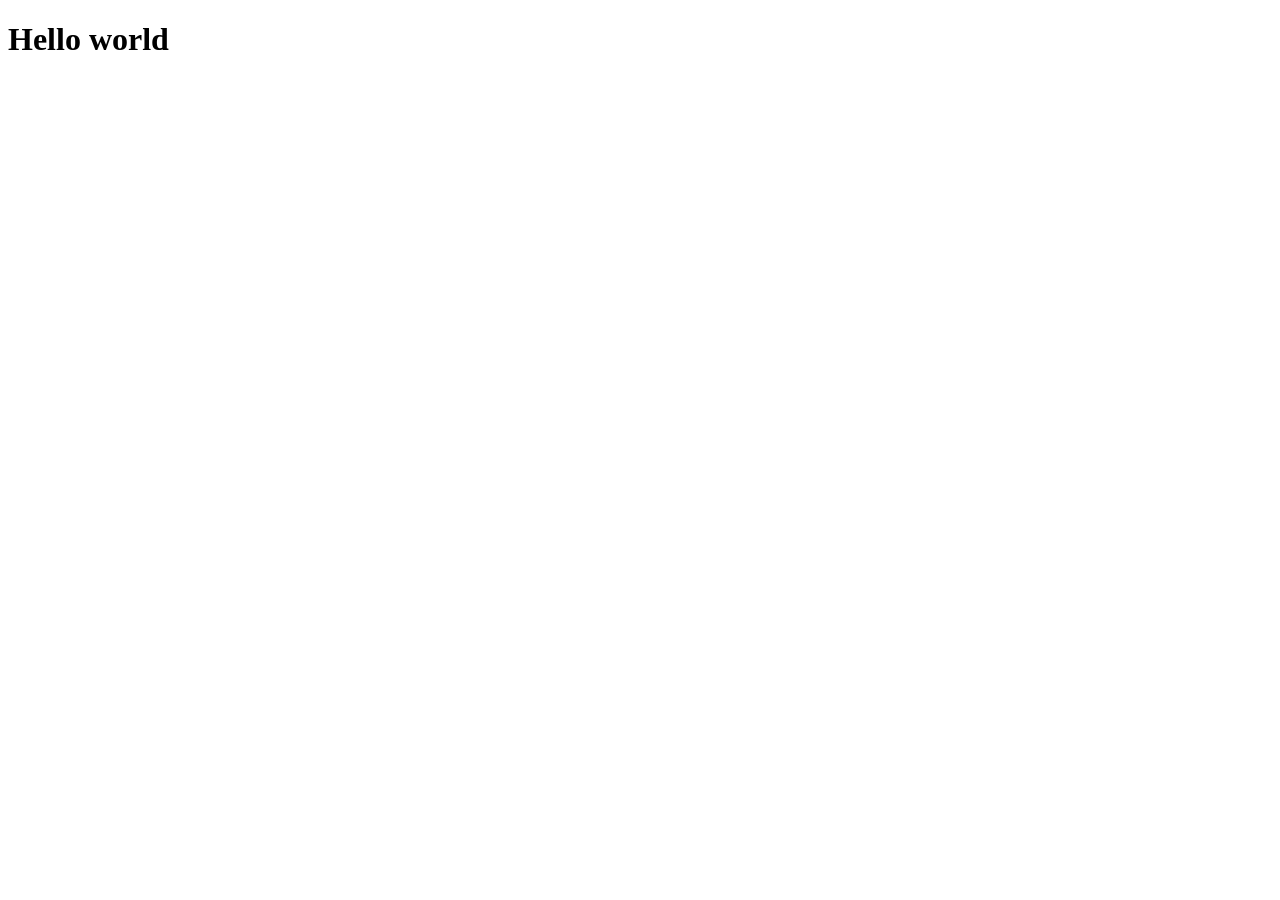
==== index.html @ 129d6fcb "adicionando alterações" ====
<!DOCTYPE html>
<html lang="en">
<head>
    <meta charset="UTF-8">
    <meta http-equiv="X-UA-Compatible" content="IE=edge">
    <meta name="viewport" content="width=device-width, initial-scale=1.0">
    <title>Document</title>
</head>
<body>
    <h1>Hello world</h1>
</body>
</html>
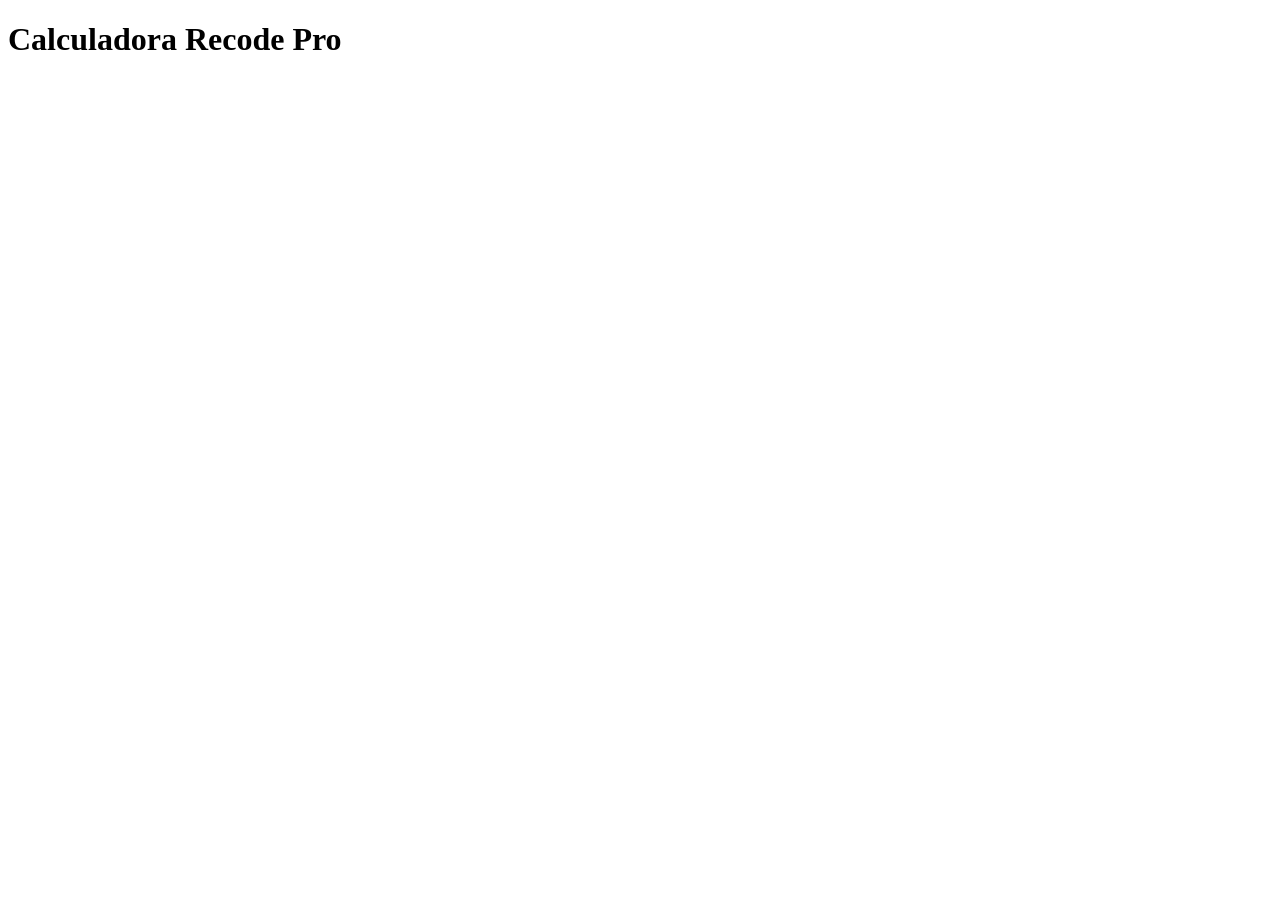
==== commit c5e4a1c7: "header" ====
--- a/index.html
+++ b/index.html
@@ -7,6 +7,8 @@
     <title>Document</title>
 </head>
 <body>
-    <h1>Hello world</h1>
+    <header class="header">
+        <h1>Calculadora Recode Pro</h1>
+      </header>
 </body>
 </html>
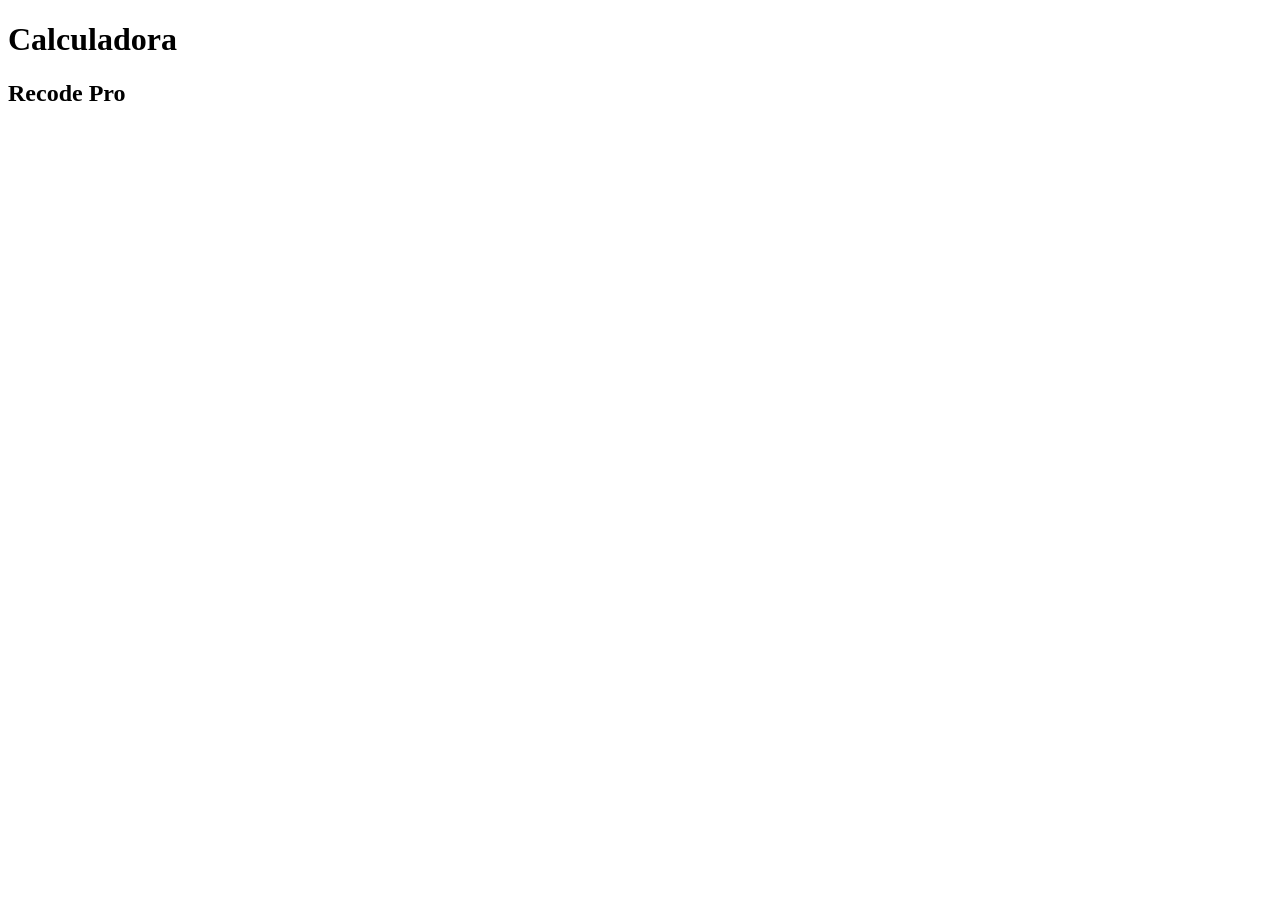
==== commit 3fc09d1b: "recode pro" ====
--- a/index.html
+++ b/index.html
@@ -8,7 +8,8 @@
 </head>
 <body>
     <header class="header">
-        <h1>Calculadora Recode Pro</h1>
+        <h1>Calculadora</h1>
+        <h2>Recode Pro</h2>
       </header>
 </body>
 </html>
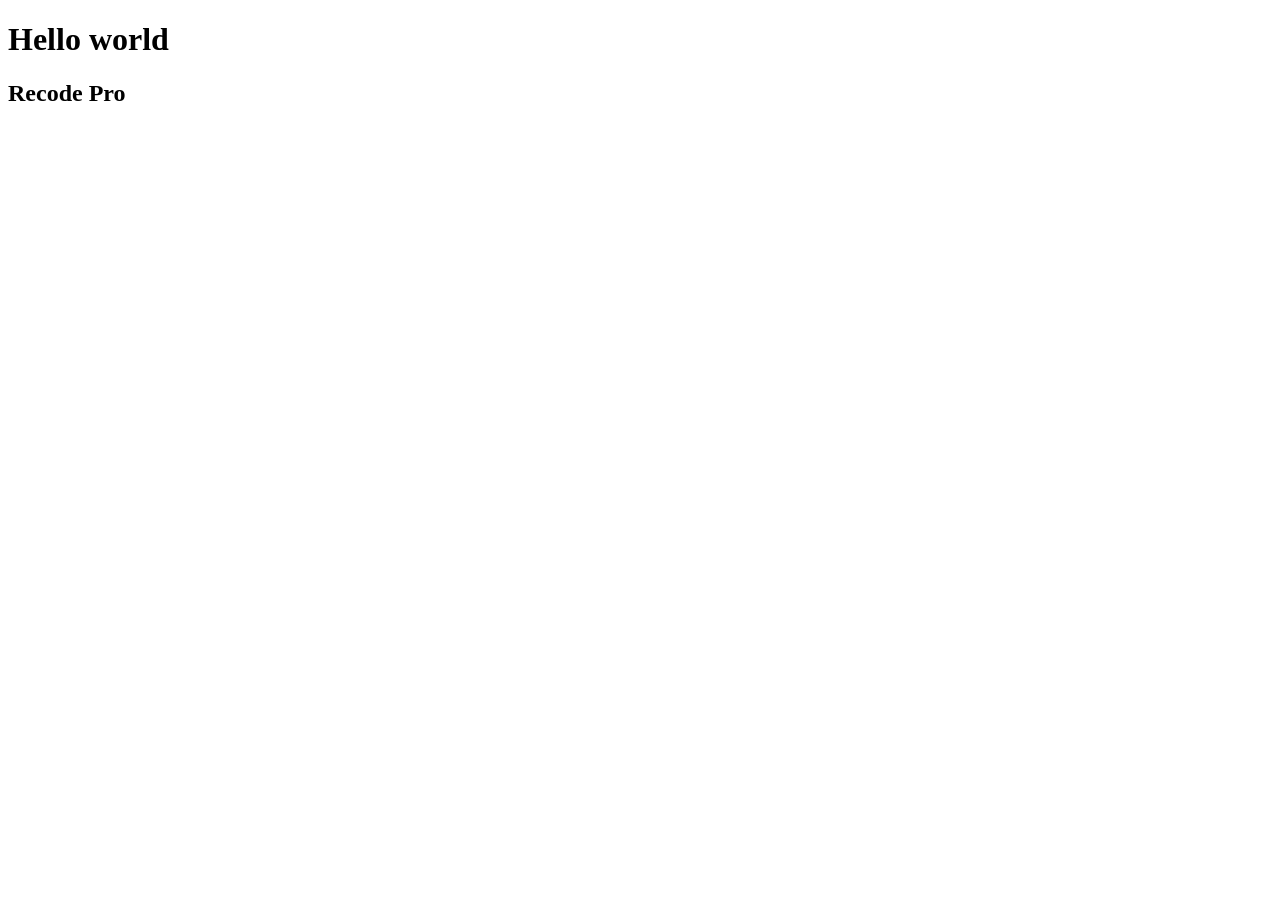
==== commit 1cf371ff: "Update index.html" ====
--- a/index.html
+++ b/index.html
@@ -7,9 +7,7 @@
     <title>Document</title>
 </head>
 <body>
-    <header class="header">
-        <h1>Calculadora</h1>
-        <h2>Recode Pro</h2>
-      </header>
+    <h1>Hello world</h1>
+    <h2>Recode Pro</h2>
 </body>
-</html>+</html>
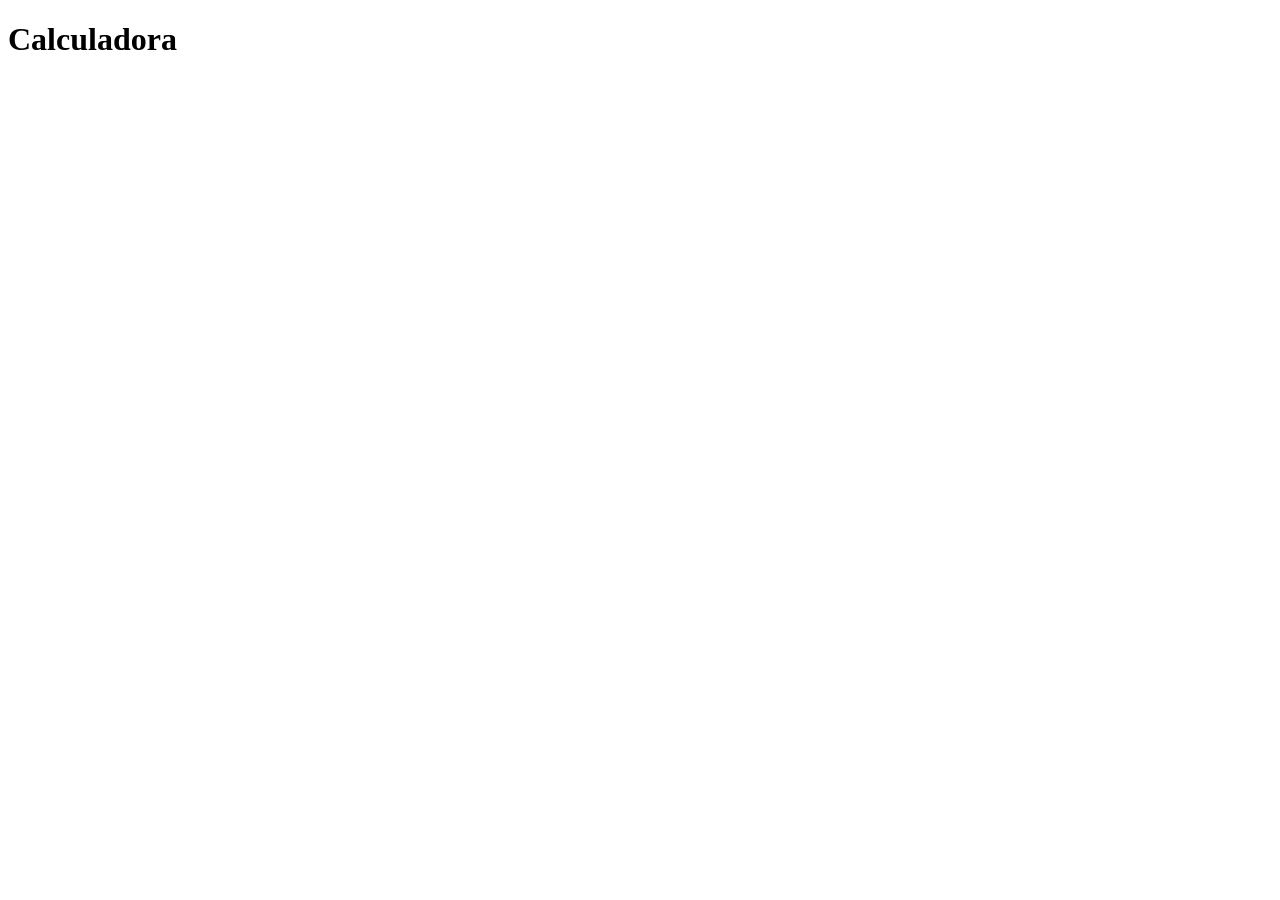
==== commit 96bae59b: "h1" ====
--- a/index.html
+++ b/index.html
@@ -7,7 +7,8 @@
     <title>Document</title>
 </head>
 <body>
-    <h1>Hello world</h1>
-    <h2>Recode Pro</h2>
+    <header class="header">
+        <h1>Calculadora</h1>
+      </header>
 </body>
-</html>
+</html>
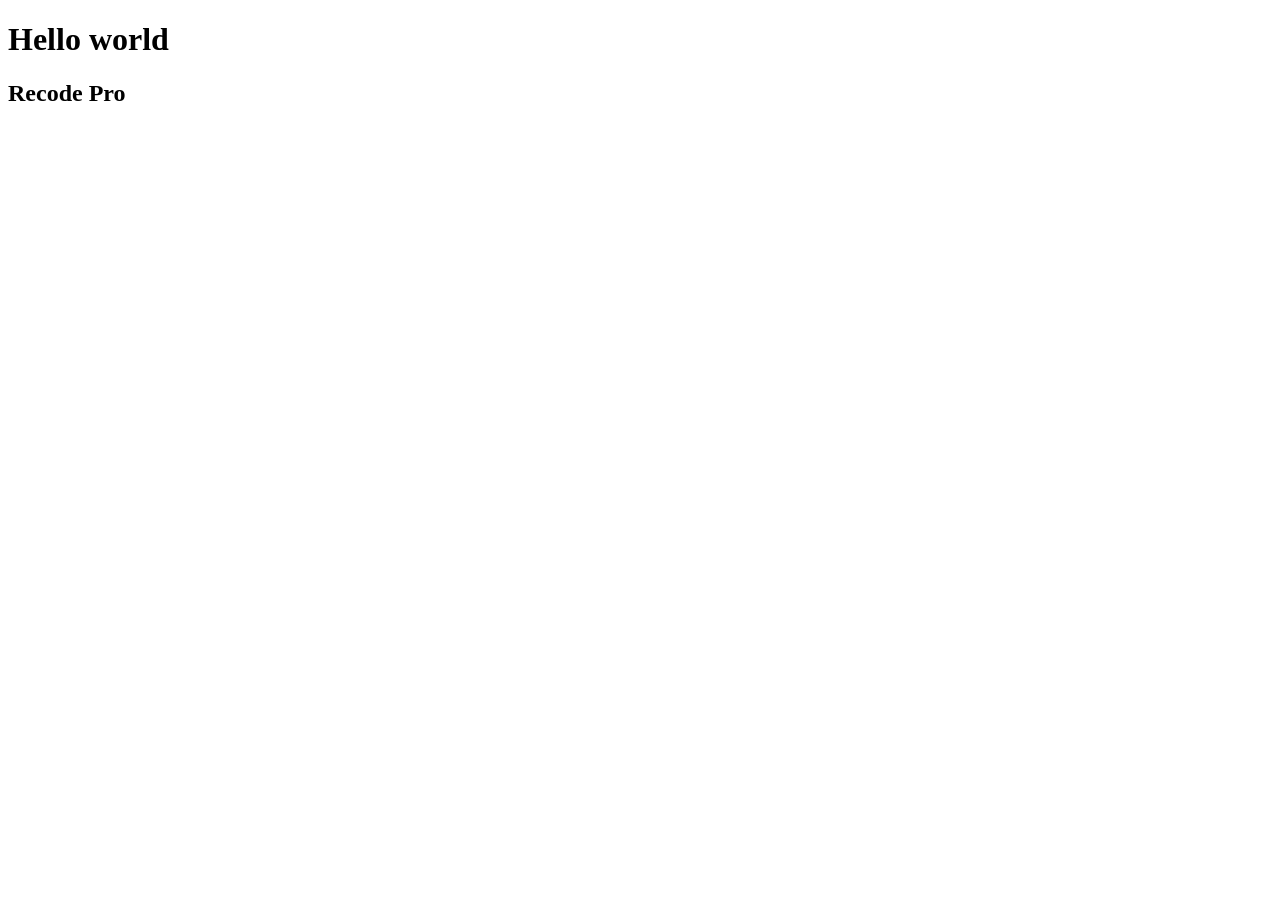
==== commit 4a3492d9: "corrigido" ====
--- a/index.html
+++ b/index.html
@@ -8,7 +8,8 @@
 </head>
 <body>
     <header class="header">
-        <h1>Calculadora</h1>
+        <h1>Hello world</h1>
+        <h2>Recode Pro</h2>
       </header>
 </body>
-</html>+</html>
